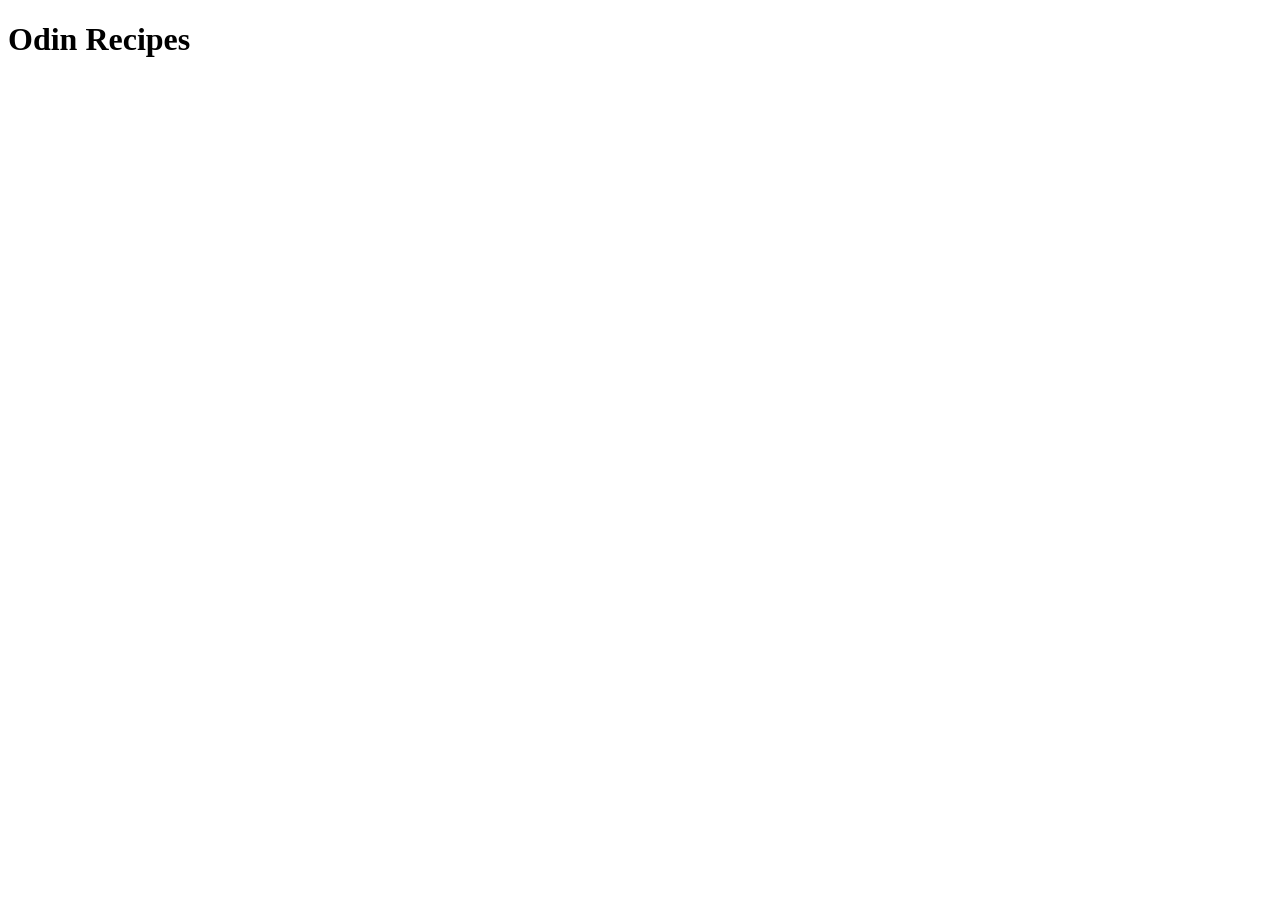
==== index.html @ 6c705154 "Add Iteration 1" ====
<!DOCTYPE html>
<html lang="en">
<head>
    <meta charset="UTF-8">
    <meta name="viewport" content="width=device-width, initial-scale=1.0">
    <title>MyRecipes</title>
</head>
<body>
    <h1>Odin Recipes</h1>
</body>
</html>
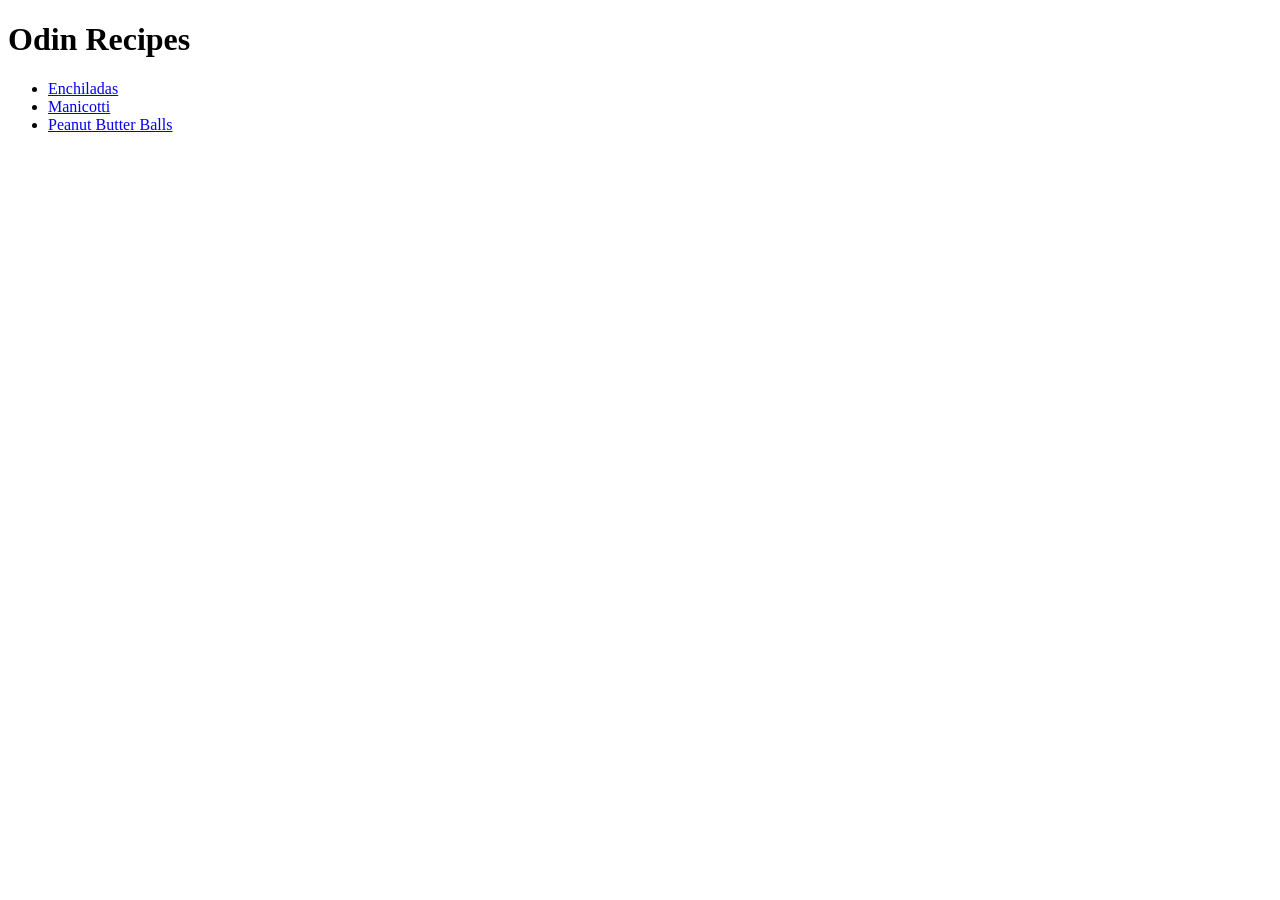
==== commit 9dabc6ea: "Add recipes to website with basic links Iteration 2 of website." ====
--- a/index.html
+++ b/index.html
@@ -7,5 +7,10 @@
 </head>
 <body>
     <h1>Odin Recipes</h1>
+    <ul>
+        <li><a href="./recipes/enchiladas.html">Enchiladas</a></li>
+        <li><a href="./recipes/manicotti.html">Manicotti</a></li>
+        <li><a href="./recipes/peanut-butter-balls.html">Peanut Butter Balls</a></li>
+    </ul>
 </body>
 </html>
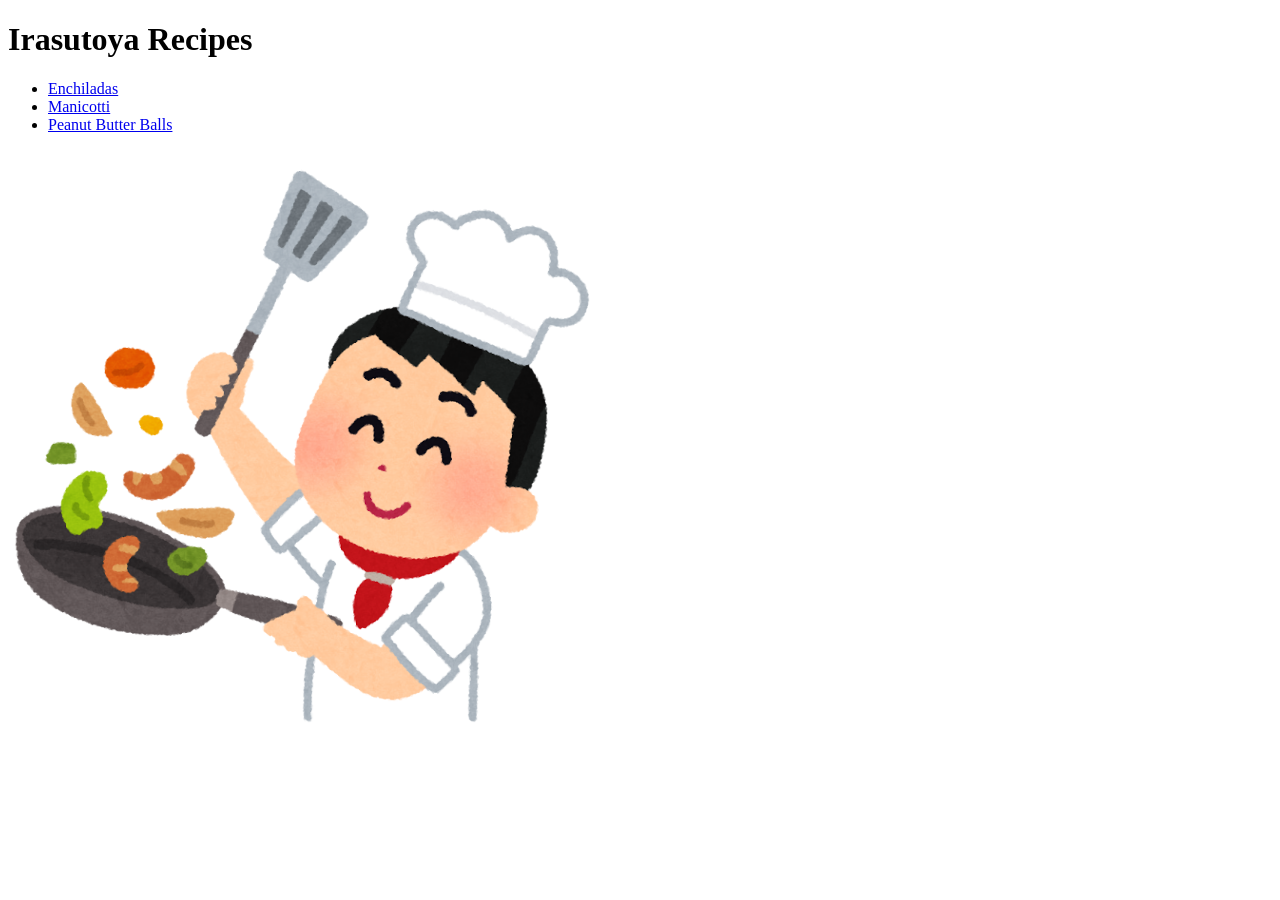
==== commit 6f17131c: "Add one recipe page with corresponding image" ====
--- a/index.html
+++ b/index.html
@@ -6,11 +6,13 @@
     <title>MyRecipes</title>
 </head>
 <body>
-    <h1>Odin Recipes</h1>
+    <h1>Irasutoya Recipes</h1>
     <ul>
         <li><a href="./recipes/enchiladas.html">Enchiladas</a></li>
         <li><a href="./recipes/manicotti.html">Manicotti</a></li>
         <li><a href="./recipes/peanut-butter-balls.html">Peanut Butter Balls</a></li>
     </ul>
+
+    <img src="images/cooking_chef_man_asia.png" alt="man cooking food" height="600">
 </body>
 </html>
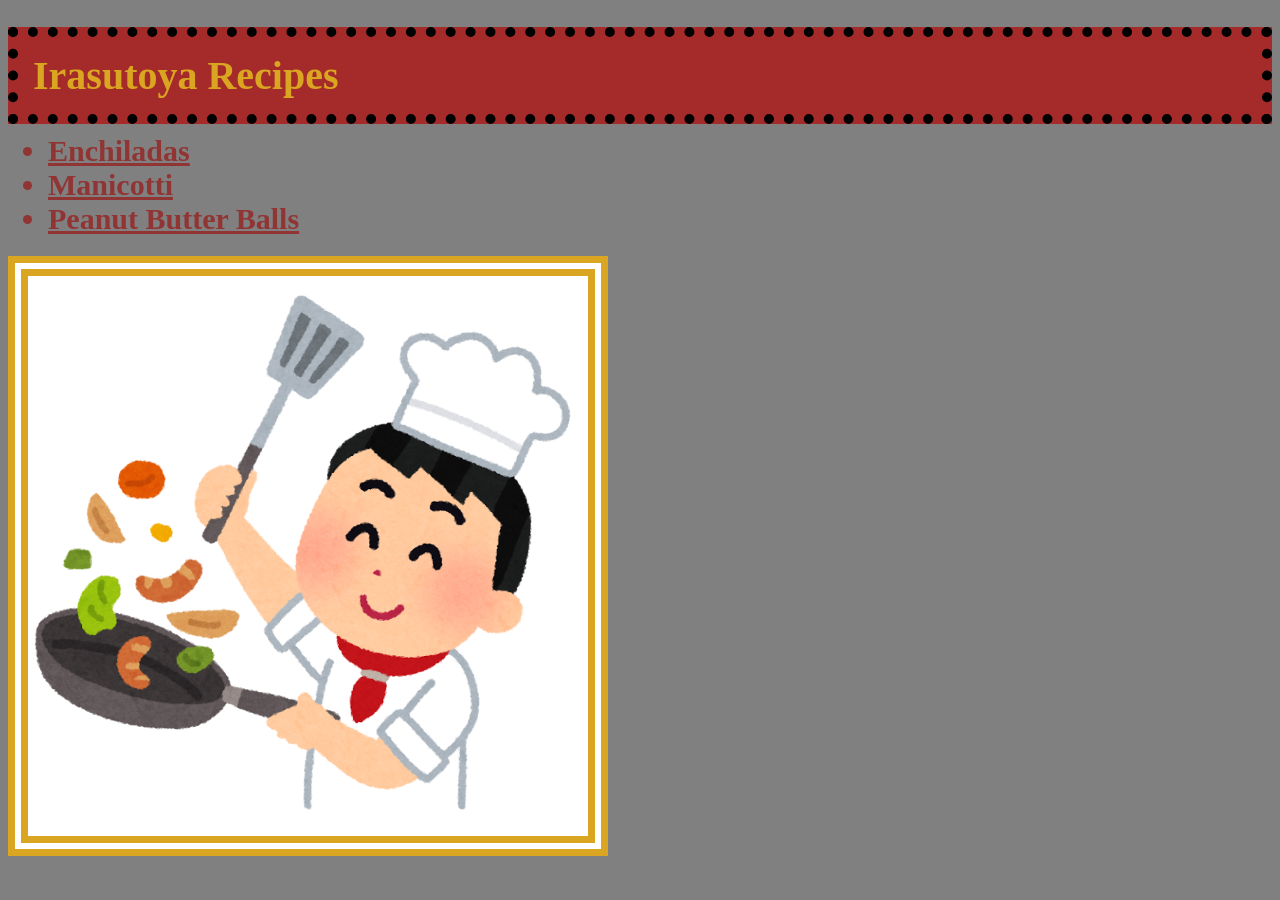
==== commit 21bee398: "Add basic CSS styling to Recipes website for practice" ====
--- a/index.html
+++ b/index.html
@@ -4,15 +4,16 @@
     <meta charset="UTF-8">
     <meta name="viewport" content="width=device-width, initial-scale=1.0">
     <title>MyRecipes</title>
+    <link rel="stylesheet" href="styles.css" >
 </head>
 <body>
-    <h1>Irasutoya Recipes</h1>
-    <ul>
+    <h1 class="title home">Irasutoya Recipes</h1>
+    <ul class="recipes">
         <li><a href="./recipes/enchiladas.html">Enchiladas</a></li>
         <li><a href="./recipes/manicotti.html">Manicotti</a></li>
         <li><a href="./recipes/peanut-butter-balls.html">Peanut Butter Balls</a></li>
     </ul>
 
-    <img src="images/cooking_chef_man_asia.png" alt="man cooking food" height="600">
+    <img class="border" src="images/cooking_chef_man_asia.png" alt="man cooking food" height="600">
 </body>
 </html>
--- a/styles.css
+++ b/styles.css
@@ -0,0 +1,61 @@
+* {
+    box-sizing: border-box;
+    font-family:'Times New Roman', Times, serif;
+    font-size: 20px;
+    background: gray;
+}
+
+.title{
+    /* display:inline-block; */
+    padding: 15px;
+    border: 10px dotted black;
+    font-size:40px;
+}
+.title.home{
+    margin-bottom: -10px;
+}
+
+.return-home{
+    margin-top:10px;
+    display:inline-block;
+    padding:10px;
+    background-color: brown;
+    color:goldenrod;
+}
+
+.recipes li a, .recipes li{
+    font-size:30px;
+    color:#913434;
+    font-family:'Times New Roman', Times, serif;
+    font-weight: 600;
+}
+
+h1{
+    color:goldenrod;
+    background-color: brown;
+}
+
+h2{
+    color:goldenrod;
+    background-color: green;
+    padding: 15px;
+    border: 3px dashed black;
+    font-size:20px;
+}
+
+ol, ul, p{
+    color:gold;
+}
+
+p {
+    font-family:'Times New Roman', Times, serif
+}
+
+.border{
+    border-style:double;
+    border-color:goldenrod;
+    border-width: 20px;
+    background-color:white;
+}
+
+
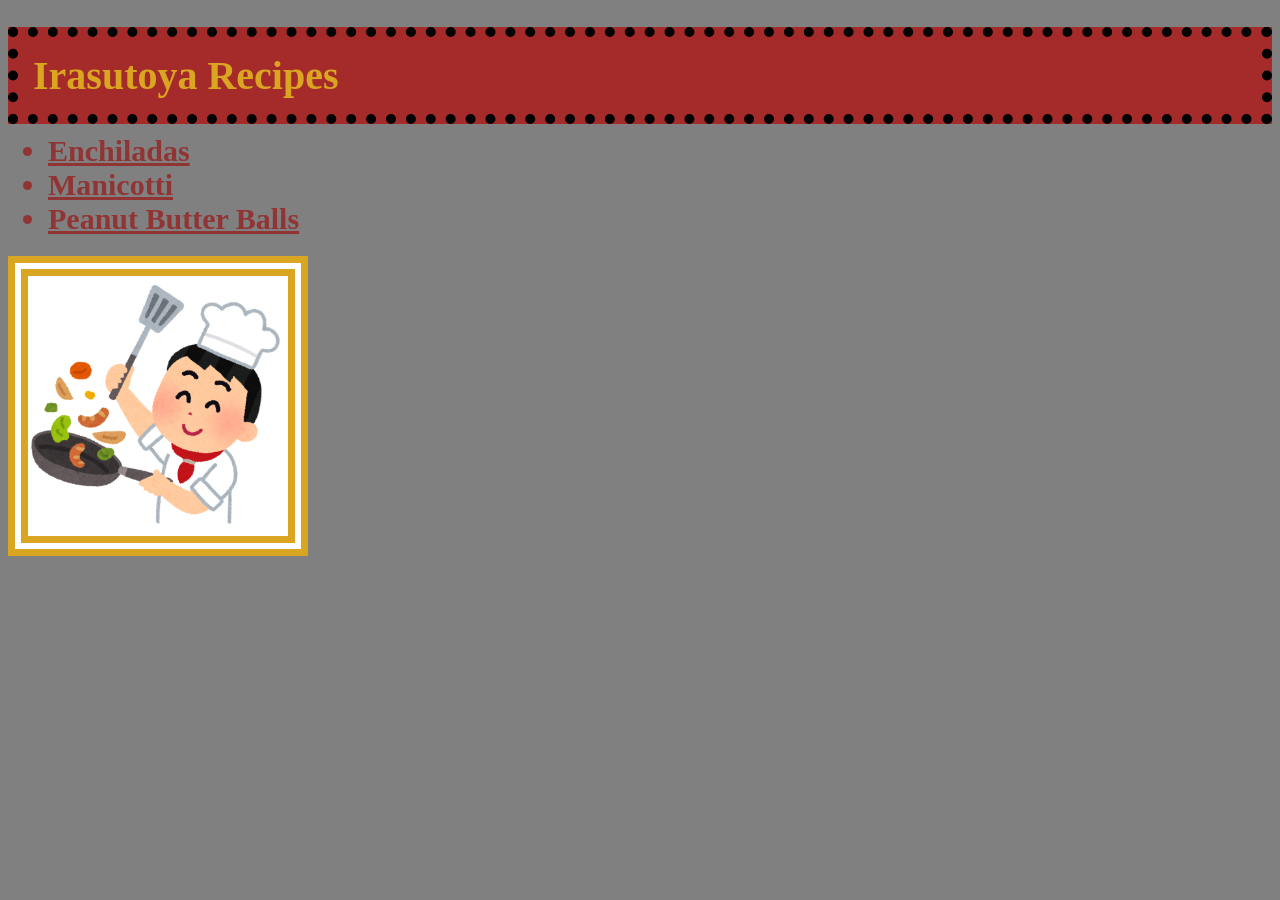
==== commit a4190b21: "Change image class specificity" ====
--- a/index.html
+++ b/index.html
@@ -14,6 +14,6 @@
         <li><a href="./recipes/peanut-butter-balls.html">Peanut Butter Balls</a></li>
     </ul>
 
-    <img class="border" src="images/cooking_chef_man_asia.png" alt="man cooking food" height="600">
+    <img class="border chef-img" src="images/cooking_chef_man_asia.png" alt="man cooking food" height="600">
 </body>
 </html>
--- a/styles.css
+++ b/styles.css
@@ -58,4 +58,11 @@
     background-color:white;
 }
 
+.chef-img{
+    /* display:block; */
+    /* margin-left:auto; */
+    /* margin-right:200px; */
+    height:300px;
+}
 
+
